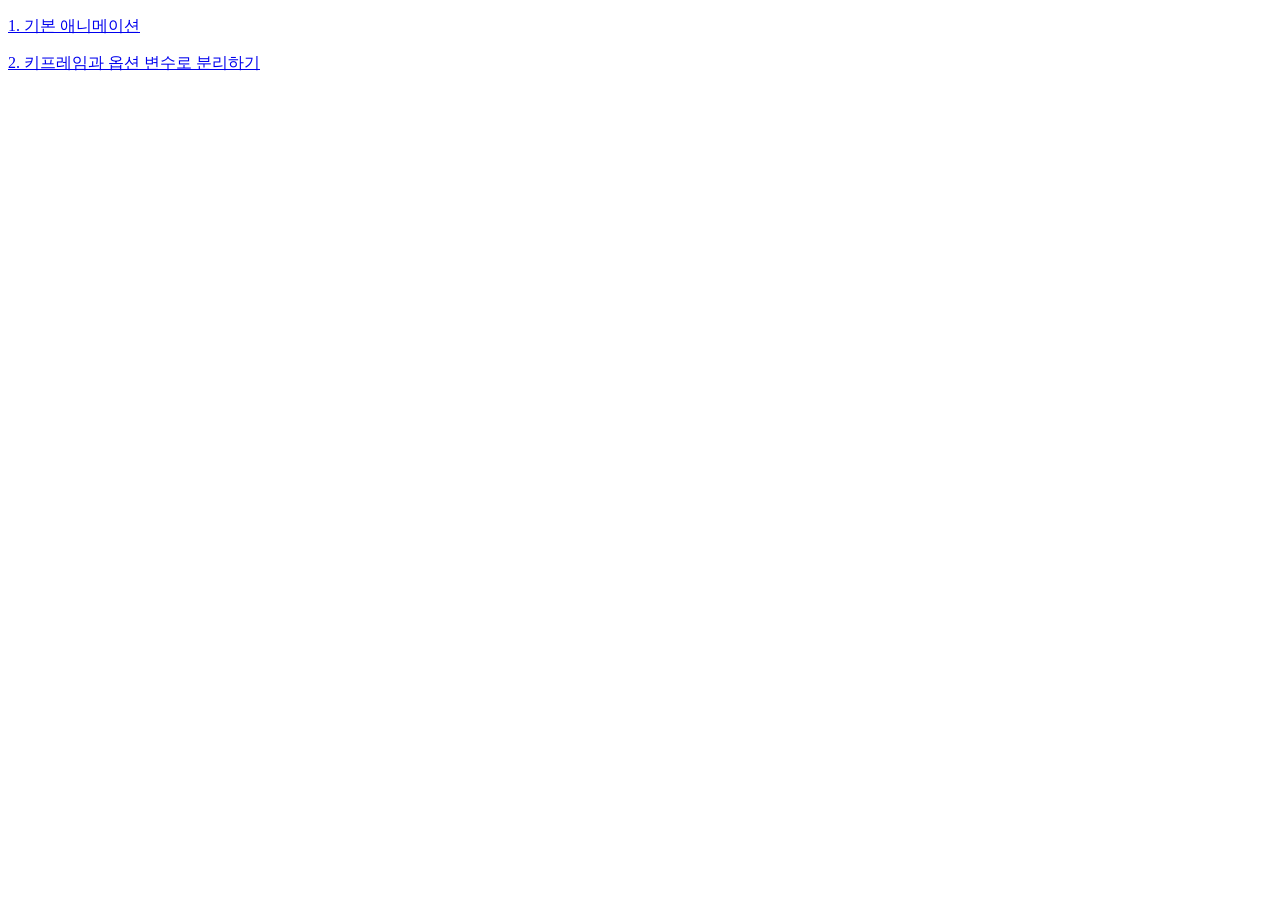
==== index.html @ 3b21e498 "02. 키프레임과 옵션 변수로 분리하기" ====
<!DOCTYPE html>
<html lang="en">
<head>
    <meta charset="UTF-8">
    <meta name="viewport" content="width=device-width, initial-scale=1.0">
    <title>Document</title>
</head>
<body>

    <p><a href="./content/section03/01.기본애니메이션.html">1. 기본 애니메이션 </a></p>
    <p><a href="./content/section03/02.키프레임과 옵션분리하기.html">2. 키프레임과 옵션 변수로 분리하기</a></p>
    <p><a href=""></a></p>
</body>
</html>
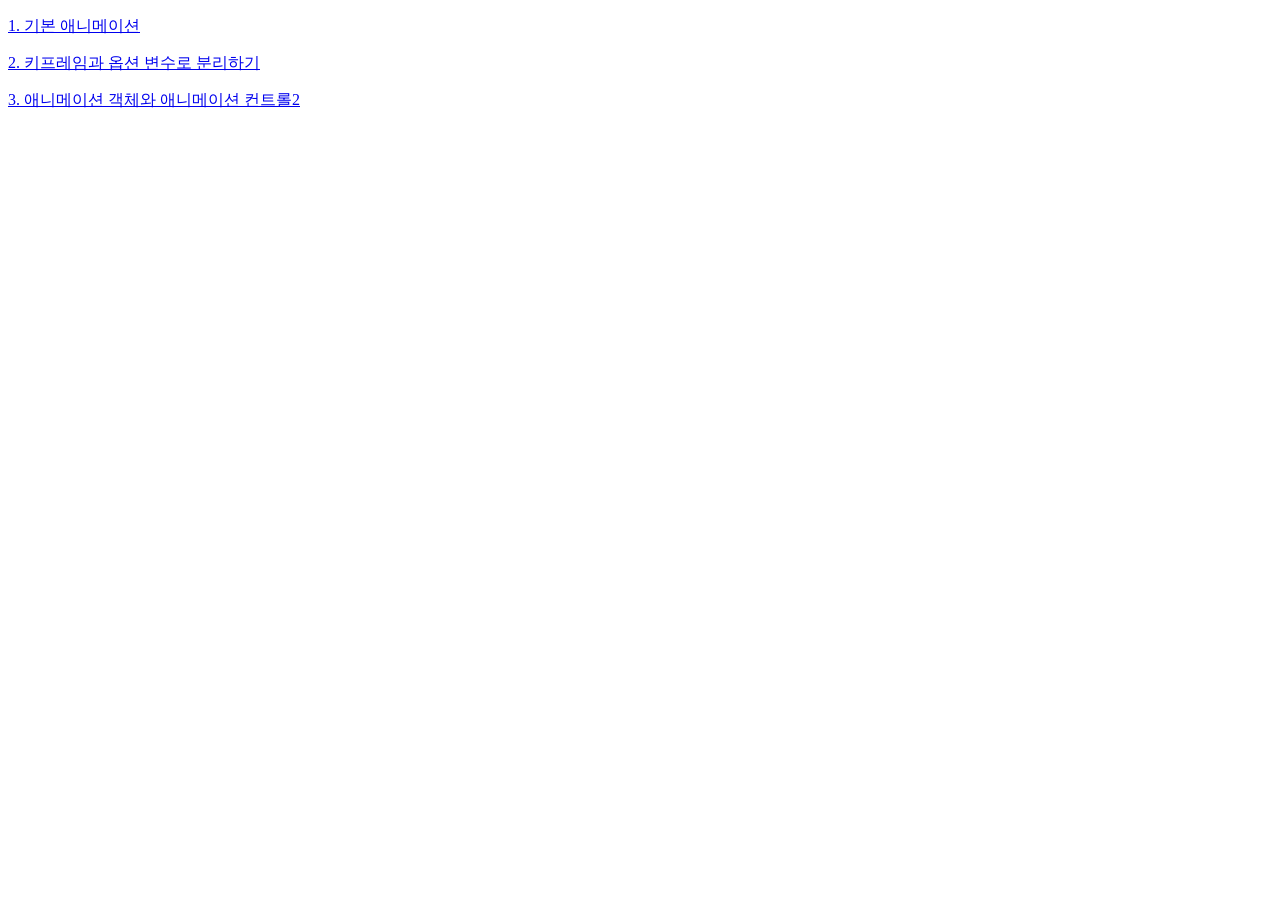
==== commit 79bbd29f: "root html 파일 경로에 3. 애니메이션 객체와 애니메이션 컨트롤2 라는 앵커 추가" ====
--- a/index.html
+++ b/index.html
@@ -9,6 +9,6 @@
 
     <p><a href="./content/section03/01.기본애니메이션.html">1. 기본 애니메이션 </a></p>
     <p><a href="./content/section03/02.키프레임과 옵션분리하기.html">2. 키프레임과 옵션 변수로 분리하기</a></p>
-    <p><a href=""></a></p>
+    <p><a href="./content/section03/03. 애니메이션컨트롤1.html">3. 애니메이션 객체와 애니메이션 컨트롤2</a></p>
 </body>
 </html>
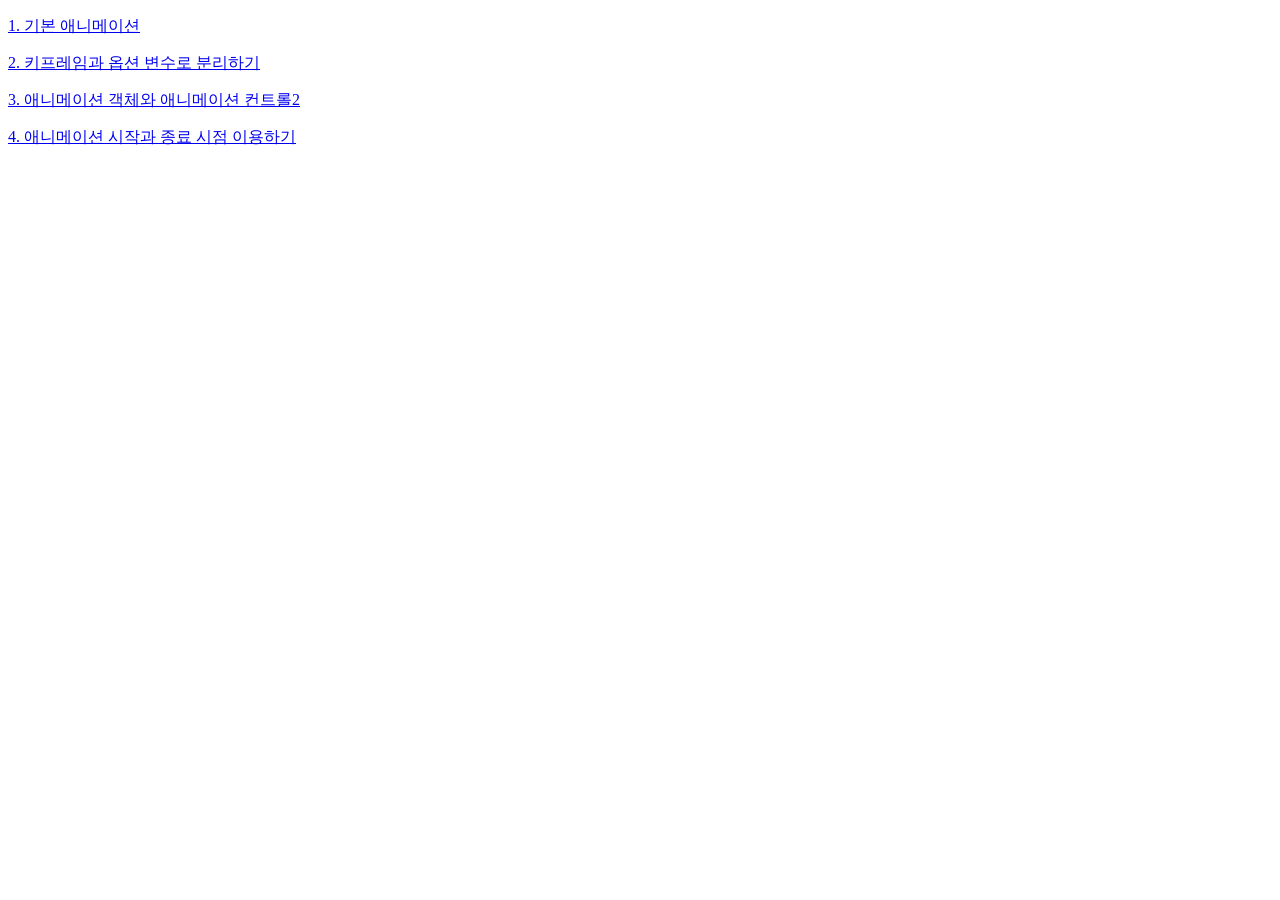
==== commit d407626e: "04. 애니메이션 시작/종료시점 이용하기(ready, finished)" ====
--- a/index.html
+++ b/index.html
@@ -10,5 +10,6 @@
     <p><a href="./content/section03/01.기본애니메이션.html">1. 기본 애니메이션 </a></p>
     <p><a href="./content/section03/02.키프레임과 옵션분리하기.html">2. 키프레임과 옵션 변수로 분리하기</a></p>
     <p><a href="./content/section03/03. 애니메이션컨트롤1.html">3. 애니메이션 객체와 애니메이션 컨트롤2</a></p>
+    <p><a href="./content/section03/04. 애니 시작_종료시점이용하기.html">4. 애니메이션 시작과 종료 시점 이용하기</a></p>
 </body>
 </html>
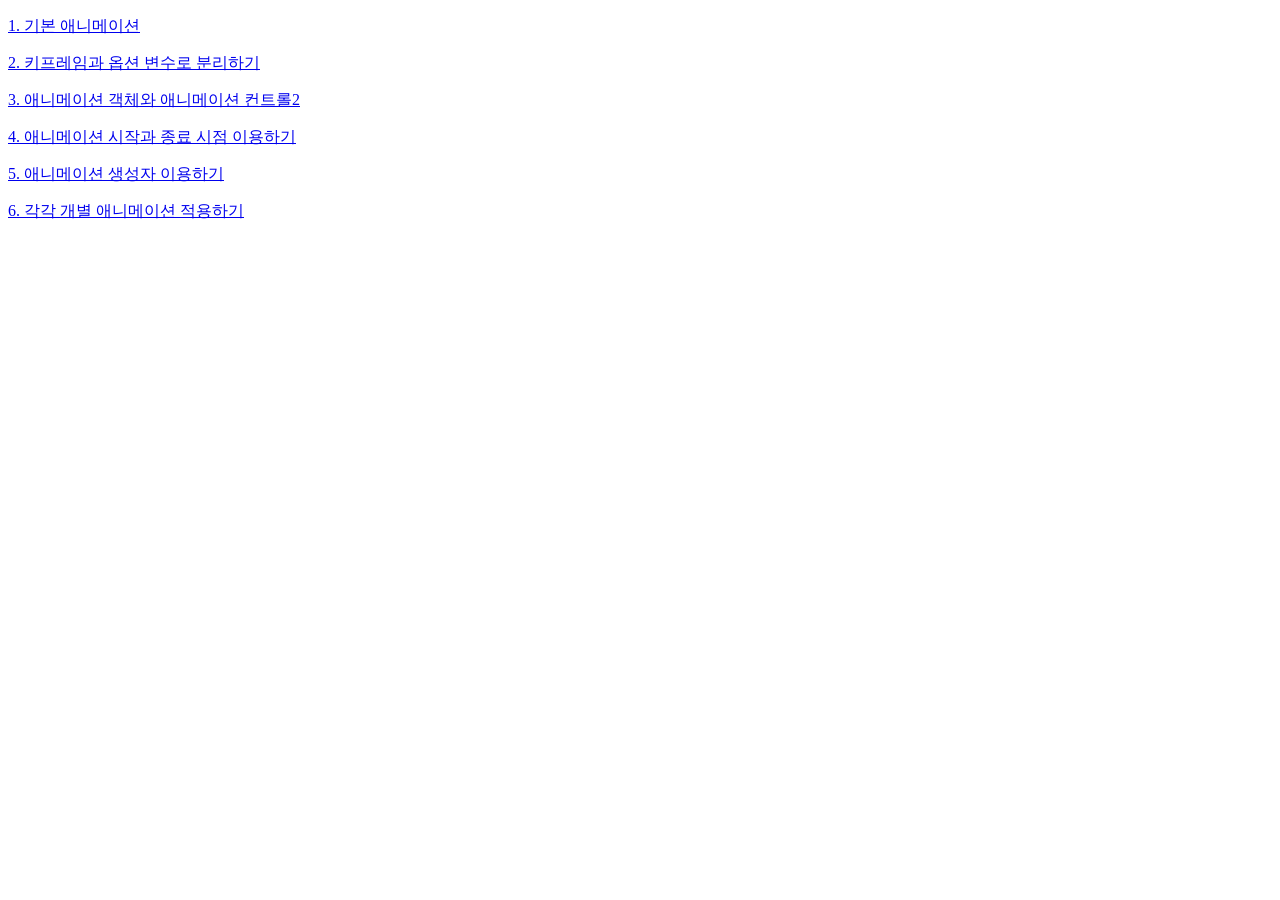
==== commit 5ae95408: "6.개별 객체에 애니메이션 적용하기" ====
--- a/index.html
+++ b/index.html
@@ -11,5 +11,7 @@
     <p><a href="./content/section03/02.키프레임과 옵션분리하기.html">2. 키프레임과 옵션 변수로 분리하기</a></p>
     <p><a href="./content/section03/03. 애니메이션컨트롤1.html">3. 애니메이션 객체와 애니메이션 컨트롤2</a></p>
     <p><a href="./content/section03/04. 애니 시작_종료시점이용하기.html">4. 애니메이션 시작과 종료 시점 이용하기</a></p>
+    <p><a href="./content/section03/05.Animation 생성자 이용하기.html">5. 애니메이션 생성자 이용하기</a></p>
+    <p><a href="./content/section03/06.각_각체에_개별애니메이션적용.html">6. 각각 개별 애니메이션 적용하기</a></p>
 </body>
 </html>
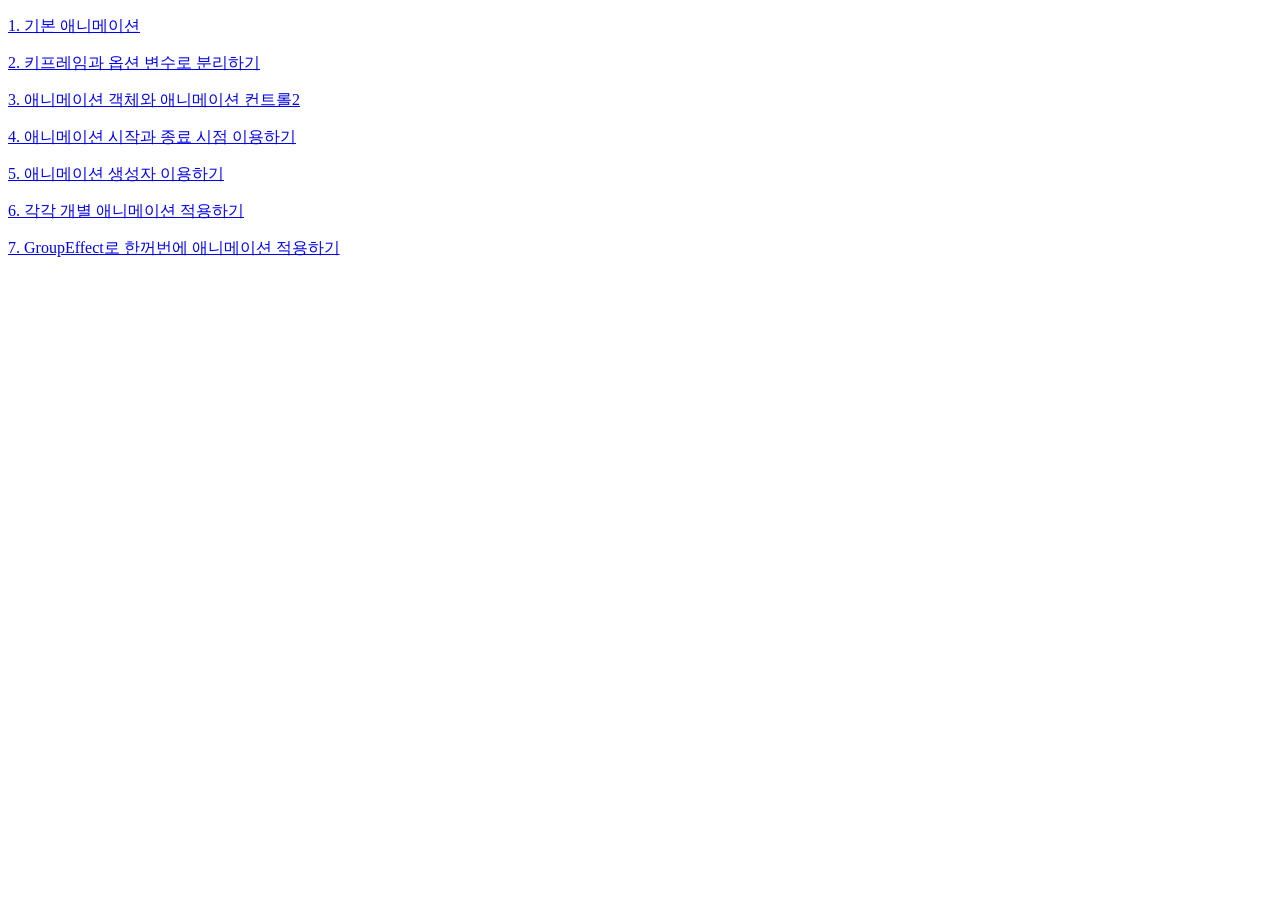
==== commit 4b8b7d08: "groupEffect 객체를 사용하여 전체 애니메이션 적용하기" ====
--- a/index.html
+++ b/index.html
@@ -9,9 +9,10 @@
 
     <p><a href="./content/section03/01.기본애니메이션.html">1. 기본 애니메이션 </a></p>
     <p><a href="./content/section03/02.키프레임과 옵션분리하기.html">2. 키프레임과 옵션 변수로 분리하기</a></p>
-    <p><a href="./content/section03/03. 애니메이션컨트롤1.html">3. 애니메이션 객체와 애니메이션 컨트롤2</a></p>
-    <p><a href="./content/section03/04. 애니 시작_종료시점이용하기.html">4. 애니메이션 시작과 종료 시점 이용하기</a></p>
+    <p><a href="./content/section03/03.애니메이션컨트롤1.html">3. 애니메이션 객체와 애니메이션 컨트롤2</a></p>
+    <p><a href="./content/section03/04.애니_시작_종료시점이용하기.html">4. 애니메이션 시작과 종료 시점 이용하기</a></p>
     <p><a href="./content/section03/05.Animation 생성자 이용하기.html">5. 애니메이션 생성자 이용하기</a></p>
     <p><a href="./content/section03/06.각_각체에_개별애니메이션적용.html">6. 각각 개별 애니메이션 적용하기</a></p>
+    <p><a href="./content/section03/07.GroupEffect로 한꺼번에 애니메이션 적용하기.html">7. GroupEffect로 한꺼번에 애니메이션 적용하기</a></p>
 </body>
 </html>
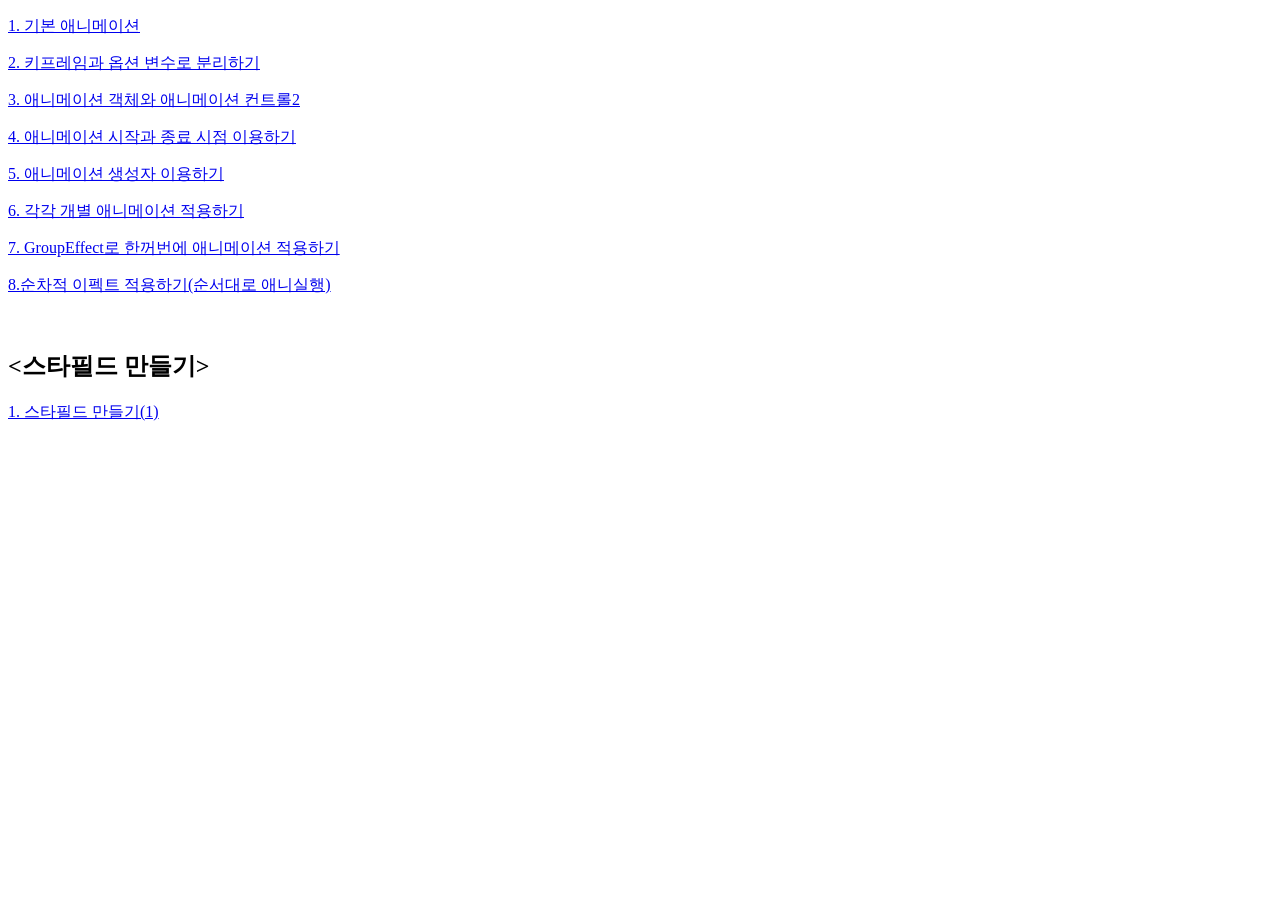
==== commit 87b1af56: "section03 파일 내 파일명 수정 및 루트 경로의 index.html 경로 수정" ====
--- a/index.html
+++ b/index.html
@@ -14,5 +14,11 @@
     <p><a href="./content/section03/05.Animation 생성자 이용하기.html">5. 애니메이션 생성자 이용하기</a></p>
     <p><a href="./content/section03/06.각_각체에_개별애니메이션적용.html">6. 각각 개별 애니메이션 적용하기</a></p>
     <p><a href="./content/section03/07.GroupEffect로 한꺼번에 애니메이션 적용하기.html">7. GroupEffect로 한꺼번에 애니메이션 적용하기</a></p>
+    <p><a href="./content/section03/08.순차적이펙트적용.html">8.순차적 이펙트 적용하기(순서대로 애니실행)</a></p>
+   <br>
+    <h2><스타필드 만들기></h2>
+    <p><a href="./content/section03_2/starfiled만들기1.html">1. 스타필드 만들기(1)</a></p>
+
+
 </body>
 </html>
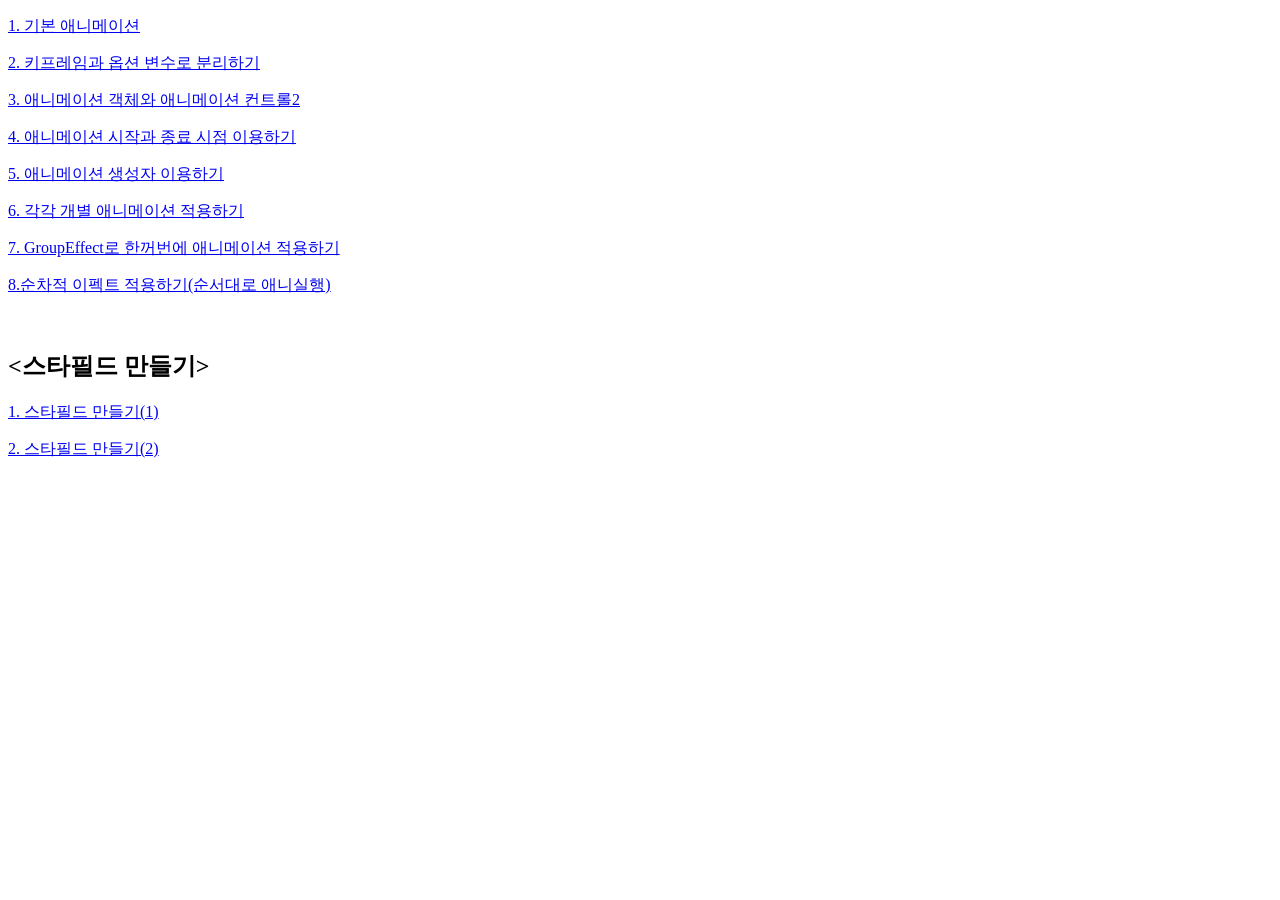
==== commit ca009e28: "루트 index.html 파일 내 앵커 경로 수정" ====
--- a/index.html
+++ b/index.html
@@ -18,6 +18,7 @@
    <br>
     <h2><스타필드 만들기></h2>
     <p><a href="./content/section03_2/starfiled만들기1.html">1. 스타필드 만들기(1)</a></p>
+    <p><a href="./content/section03_2/starfiled만들기2.html">2. 스타필드 만들기(2)</a></p>
 
 
 </body>
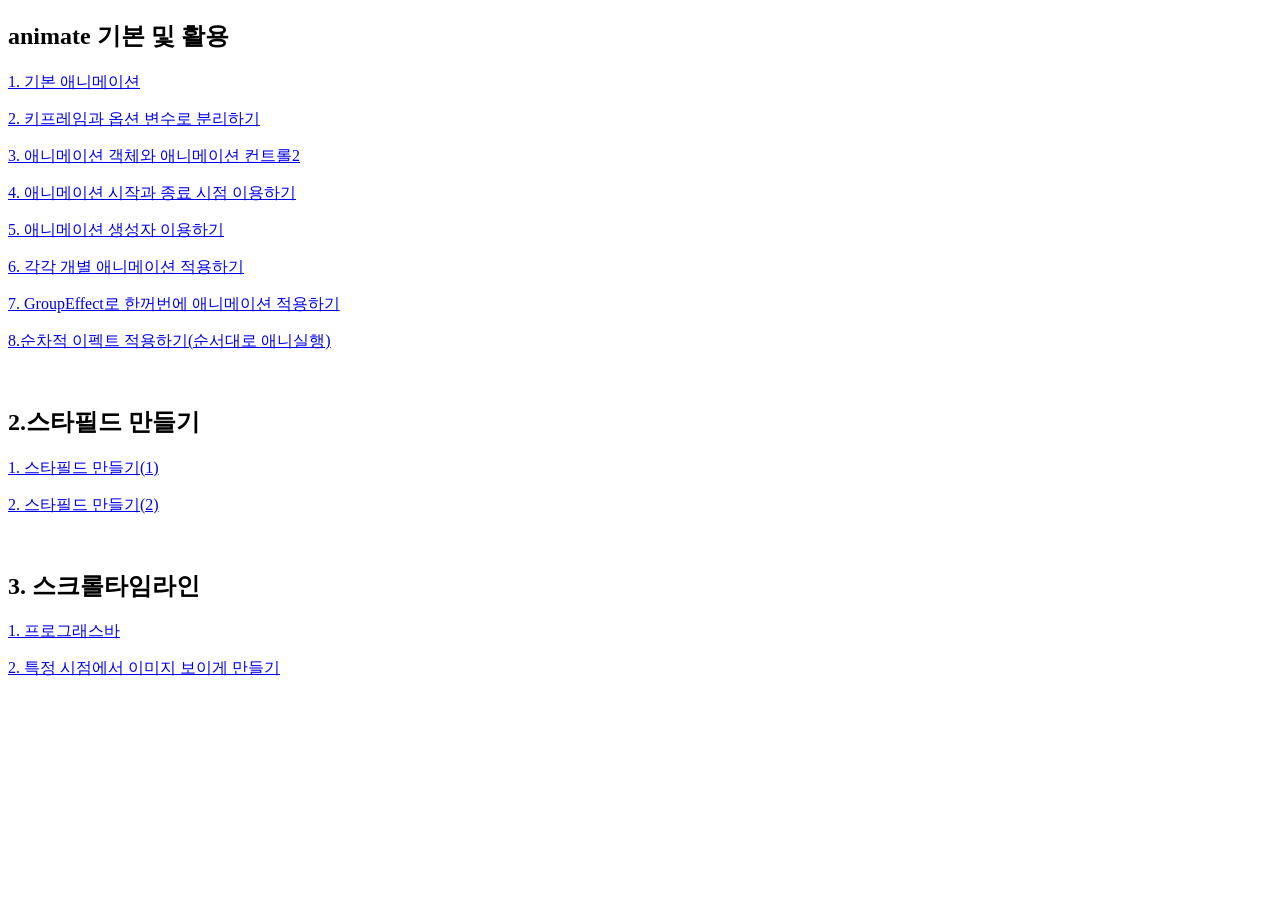
==== commit 5311d294: "index.html 경로 수정" ====
--- a/index.html
+++ b/index.html
@@ -1,25 +1,74 @@
 <!DOCTYPE html>
 <html lang="en">
-<head>
-    <meta charset="UTF-8">
-    <meta name="viewport" content="width=device-width, initial-scale=1.0">
+  <head>
+    <meta charset="UTF-8" />
+    <meta name="viewport" content="width=device-width, initial-scale=1.0" />
     <title>Document</title>
-</head>
-<body>
-
-    <p><a href="./content/section03/01.기본애니메이션.html">1. 기본 애니메이션 </a></p>
-    <p><a href="./content/section03/02.키프레임과 옵션분리하기.html">2. 키프레임과 옵션 변수로 분리하기</a></p>
-    <p><a href="./content/section03/03.애니메이션컨트롤1.html">3. 애니메이션 객체와 애니메이션 컨트롤2</a></p>
-    <p><a href="./content/section03/04.애니_시작_종료시점이용하기.html">4. 애니메이션 시작과 종료 시점 이용하기</a></p>
-    <p><a href="./content/section03/05.Animation 생성자 이용하기.html">5. 애니메이션 생성자 이용하기</a></p>
-    <p><a href="./content/section03/06.각_각체에_개별애니메이션적용.html">6. 각각 개별 애니메이션 적용하기</a></p>
-    <p><a href="./content/section03/07.GroupEffect로 한꺼번에 애니메이션 적용하기.html">7. GroupEffect로 한꺼번에 애니메이션 적용하기</a></p>
-    <p><a href="./content/section03/08.순차적이펙트적용.html">8.순차적 이펙트 적용하기(순서대로 애니실행)</a></p>
-   <br>
-    <h2><스타필드 만들기></h2>
-    <p><a href="./content/section03_2/starfiled만들기1.html">1. 스타필드 만들기(1)</a></p>
-    <p><a href="./content/section03_2/starfiled만들기2.html">2. 스타필드 만들기(2)</a></p>
-
-
-</body>
-</html>+  </head>
+  <body>
+    <h2>animate 기본 및 활용</h2>
+    <p>
+      <a href="./content/section03/01.기본애니메이션.html"
+        >1. 기본 애니메이션
+      </a>
+    </p>
+    <p>
+      <a href="./content/section03/02.키프레임과 옵션분리하기.html"
+        >2. 키프레임과 옵션 변수로 분리하기</a
+      >
+    </p>
+    <p>
+      <a href="./content/section03/03.애니메이션컨트롤1.html"
+        >3. 애니메이션 객체와 애니메이션 컨트롤2</a
+      >
+    </p>
+    <p>
+      <a href="./content/section03/04.애니_시작_종료시점이용하기.html"
+        >4. 애니메이션 시작과 종료 시점 이용하기</a
+      >
+    </p>
+    <p>
+      <a href="./content/section03/05.Animation 생성자 이용하기.html"
+        >5. 애니메이션 생성자 이용하기</a
+      >
+    </p>
+    <p>
+      <a href="./content/section03/06.각_각체에_개별애니메이션적용.html"
+        >6. 각각 개별 애니메이션 적용하기</a
+      >
+    </p>
+    <p>
+      <a
+        href="./content/section03/07.GroupEffect로 한꺼번에 애니메이션 적용하기.html"
+        >7. GroupEffect로 한꺼번에 애니메이션 적용하기</a
+      >
+    </p>
+    <p>
+      <a href="./content/section03/08.순차적이펙트적용.html"
+        >8.순차적 이펙트 적용하기(순서대로 애니실행)</a
+      >
+    </p>
+    <br />
+    <h2>2.스타필드 만들기</h2>
+    <p>
+      <a href="./content/section03_2/starfiled만들기1.html"
+        >1. 스타필드 만들기(1)</a
+      >
+    </p>
+    <p>
+      <a href="./content/section03_2/starfiled만들기2.html"
+        >2. 스타필드 만들기(2)</a
+      >
+    </p>
+    <br />
+    <h2>3. 스크롤타임라인</h2>
+    <p>
+      <a href="./content//section05/progress_bar/index.html">1. 프로그래스바</a>
+    </p>
+    <p>
+      <a href="./content//section05/image_ani/index.html"
+        >2. 특정 시점에서 이미지 보이게 만들기</a
+      >
+    </p>
+  </body>
+</html>
